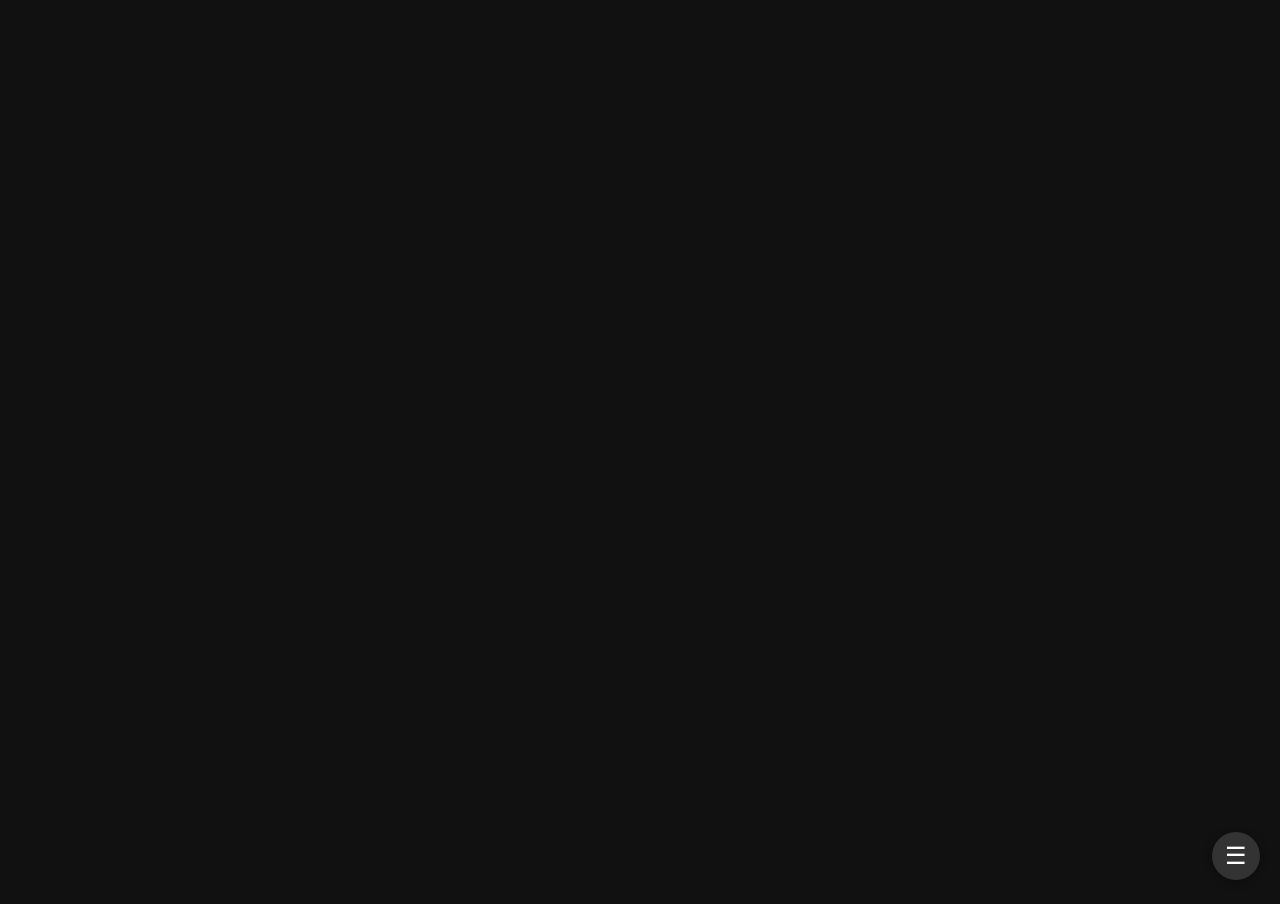
==== src/user/index.html @ 1a47e07b "upload progress" ====
<!DOCTYPE html>
<html lang="en">
<head>
  <meta charset="UTF-8">
  <meta name="viewport" content="width=device-width, initial-scale=1.0, user-scalable=no">
  <title>Remote Input</title>
  <link rel="stylesheet" href="style.css">
</head>
<body>
  <div class="center">
    <div id="capture" tabindex="0">
      <canvas id="screen"></canvas>
    </div>
  </div>
  <div id="file-progress" class="hidden">
    <div id="file-progress-bar"></div>
    <span id="file-progress-text">0%</span>
  </div>
  <div id="floating-controls">
    <button id="fc-toggle" aria-label="Menu">☰</button>
    <div id="fc-menu">
      <button id="fc-keyboard">Keyboard</button>
      <button id="fc-fullscreen">Fullscreen</button>
      <input type="range" min="10" max="80" value="70" id="fc-quality">
    </div>
  </div>
  <script src="warning.js"></script>
  <script src="keyboard.js"></script>
  <script src="script.js"></script>
  <script src="viewer.js"></script>
  <script src="audio.js"></script>
  <script src="file.js"></script>
  <script src="control.js"></script>
</body>
</html>
---- src/user/style.css ----
* {
  margin: 0;
  padding: 0;
  box-sizing: border-box;
}

body {
  overflow: hidden;
  height: 100dvh;
  display: flex;
  flex-direction: column;
  background: #111111;
}

.center {
  margin: 0;
  position: absolute;
  top: 50%;
  left: 50%;
  -ms-transform: translate(-50%, -50%);
  transform: translate(-50%, -50%);
}

#controls {
  display: flex;
  z-index: 1;
  flex-shrink: 0;
  padding: 3px;
}

#controls input {
  flex: 1;
  padding: 3px;
}

#controls button {
  cursor: pointer;
  padding: 3px;
}

#status {
  align-self: center;
  white-space: nowrap;
  padding: 3px;
}

#capture {
  flex: 1;
  touch-action: none;
  user-select: none;
  -webkit-user-select: none;
  cursor: crosshair;
  outline: none;
}

#virtual-keyboard {
  display: flex;
  position: fixed;
  bottom: 0;
  left: 0;
  width: 100vw;
  height: 40vh;
  flex-direction: column;
  flex-shrink: 0;
  background: #333;
  padding: 4px;
  gap: 2px;
  user-select: none;
  -webkit-user-select: none;
  z-index: 50;
}

#virtual-keyboard .key.close {
  flex: 0 0 auto;
  min-width: 0;
  padding: 0 12px;
  font-size: 12px;
  background: #444;
  color: #bbb;
}

#virtual-keyboard .key.close:active {
  background: #555;
}

#virtual-keyboard .layer {
  display: flex;
  flex-direction: column;
  flex: 1;
  gap: 2px;
}

#virtual-keyboard .row {
  display: flex;
  gap: 2px;
}

#virtual-keyboard .key {
  flex: 1;
  height: 100%;
  min-height: 26px;
  border: none;
  border-radius: 3px;
  background: #555;
  color: #fff;
  font-size: 13px;
  cursor: pointer;
  touch-action: none;
  user-select: none;
  -webkit-user-select: none;
}

#virtual-keyboard .key:active,
#virtual-keyboard .key.active {
  background: #4aa3ff;
}

#virtual-keyboard .key.Space {
  flex: 0 0 50vw;
}

#virtual-keyboard .letter {
  min-width: 5%;
}

#virtual-keyboard .key.mod {
  background: #444;
  font-weight: 600;
}

#virtual-keyboard .key.mod.active {
  background: #4aa3ff;
  box-shadow: inset 0 0 0 2px rgba(255,255,255,.35);
}

#file-progress {
  position: fixed;
  bottom: 80px;
  right: 20px;
  width: 200px;
  height: 24px;
  background: #333;
  border-radius: 12px;
  overflow: hidden;
  z-index: 100;
}

#file-progress.hidden {
  display: none;
}

#file-progress-bar {
  height: 100%;
  width: 0%;
  background: #4aa3ff;
  transition: width 0.2s;
}

#file-progress-text {
  position: absolute;
  top: 0;
  left: 0;
  width: 100%;
  height: 100%;
  display: flex;
  align-items: center;
  justify-content: center;
  color: #fff;
  font-size: 12px;
  font-family: sans-serif;
}

#floating-controls {
  position: fixed;
  bottom: 20px;
  right: 20px;
  z-index: 100;
}

#fc-toggle {
  width: 48px;
  height: 48px;
  border-radius: 50%;
  border: none;
  background: #333;
  color: #fff;
  font-size: 24px;
  cursor: grab;
  box-shadow: 0 2px 8px rgba(0,0,0,0.4);
  transition: transform 0.2s;
  touch-action: none;
}

#fc-toggle.dragging {
  cursor: grabbing;
}

#fc-toggle:active {
  transform: scale(0.95);
}

#fc-toggle:active {
  transform: scale(0.95);
}

#fc-menu {
  display: none;
  position: absolute;
  bottom: 56px;
  right: 0;
  flex-direction: column;
  gap: 8px;
  background: #222;
  padding: 10px;
  border-radius: 12px;
  box-shadow: 0 2px 12px rgba(0,0,0,0.5);
  min-width: 120px;
}

#fc-menu.show {
  display: flex;
}

#fc-menu button {
  padding: 10px 12px;
  border: none;
  border-radius: 8px;
  background: #444;
  color: #fff;
  font-size: 14px;
  cursor: pointer;
  text-align: left;
  white-space: nowrap;
}

#fc-menu button:active {
  background: #4aa3ff;
}
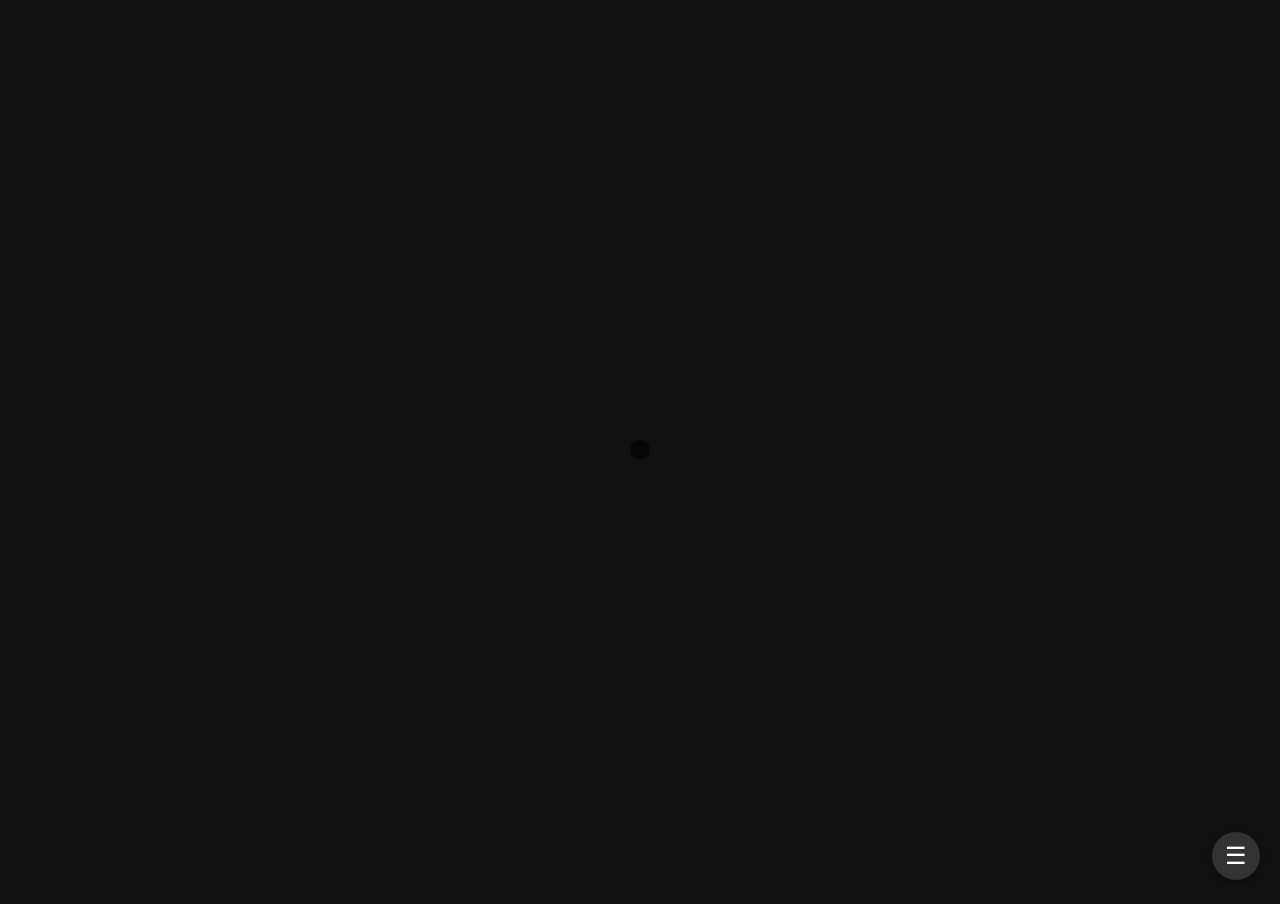
==== commit 095f4d2f: "js translation added" ====
--- a/src/user/index.html
+++ b/src/user/index.html
@@ -24,6 +24,7 @@
       <input type="range" min="10" max="80" value="70" id="fc-quality">
     </div>
   </div>
+  <script src="translate.js"></script>
   <script src="warning.js"></script>
   <script src="keyboard.js"></script>
   <script src="script.js"></script>
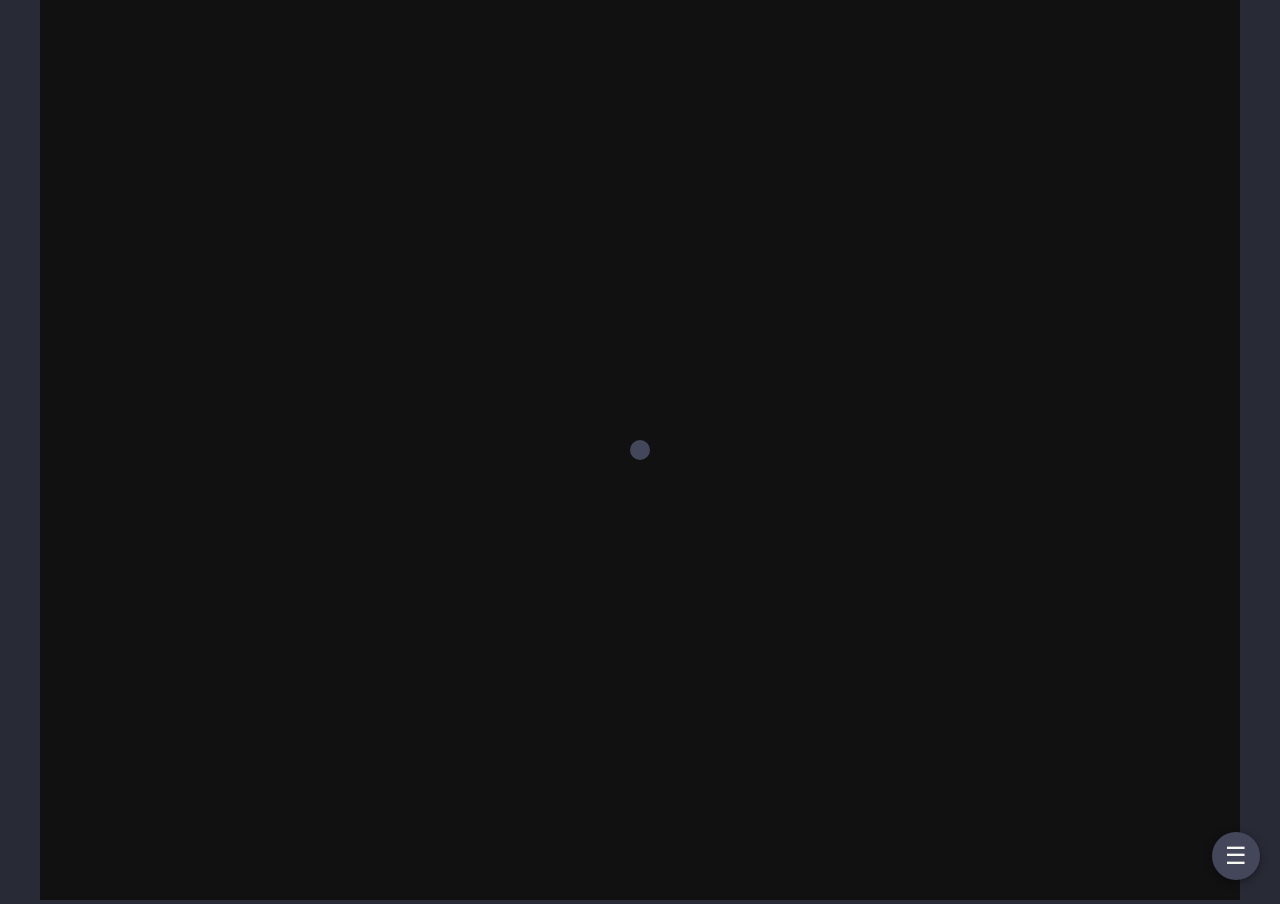
==== commit 2f9dd794: "css fix" ====
--- a/src/user/index.html
+++ b/src/user/index.html
@@ -7,18 +7,14 @@
   <link rel="stylesheet" href="style.css">
 </head>
 <body>
-  <div class="center">
-    <div id="capture" tabindex="0">
-      <canvas id="screen"></canvas>
-    </div>
+  <div id="capture" class="center" tabindex="0">
+    <canvas id="screen"></canvas>
   </div>
-  <div id="file-progress" class="hidden">
-    <div id="file-progress-bar"></div>
-    <span id="file-progress-text">0%</span>
-  </div>
+  <div id="file-progress" class="hidden"></div>
   <div id="floating-controls">
     <button id="fc-toggle" aria-label="Menu">☰</button>
     <div id="fc-menu">
+      <div id="fc-ping">Ping: 0</div>
       <button id="fc-keyboard">Keyboard</button>
       <button id="fc-fullscreen">Fullscreen</button>
       <input type="range" min="10" max="80" value="70" id="fc-quality">
--- a/src/user/style.css
+++ b/src/user/style.css
@@ -5,82 +5,85 @@
 }
 
 body {
+  height: 100dvh;
   overflow: hidden;
-  height: 100dvh;
-  display: flex;
-  flex-direction: column;
-  background: #111111;
+  display: flex;
+  flex-direction: column;
+  background: #282a36;
 }
 
 .center {
-  margin: 0;
   position: absolute;
   top: 50%;
   left: 50%;
-  -ms-transform: translate(-50%, -50%);
   transform: translate(-50%, -50%);
 }
 
-#controls {
-  display: flex;
-  z-index: 1;
-  flex-shrink: 0;
-  padding: 3px;
-}
-
-#controls input {
-  flex: 1;
-  padding: 3px;
-}
-
-#controls button {
-  cursor: pointer;
-  padding: 3px;
-}
-
-#status {
-  align-self: center;
-  white-space: nowrap;
-  padding: 3px;
-}
-
 #capture {
-  flex: 1;
+  margin: auto;
   touch-action: none;
   user-select: none;
-  -webkit-user-select: none;
-  cursor: crosshair;
   outline: none;
+  text-align: center;
+  align-content: center;
+}
+
+.status {
+  color: #f8f8f2;
+  background-color: #44475a;
+  border-radius: 10px;
+  padding: 10px;
+  font: 32px monospace;
+}
+
+#warning-container {
+  position: fixed;
+  top: 0;
+  left: 0;
+  right: 0;
+  z-index: 9999;
+  display: flex;
+  flex-direction: column;
+  pointer-events: none;
+  text-align: center;
+}
+
+#warning-container .warning {
+  position: relative;
+  display: flex;
+  align-items: center;
+  justify-content: center;
+  padding: 10px 15px;
+  background-color: rgba(255, 85, 85, .69);
+  color: #f8f8f2;
+  text-shadow: 2px 2px 8px #000;
+  pointer-events: auto;
+}
+
+#warning-container .warning .close {
+  position: absolute;
+  left: 8px;
+  top: 50%;
+  transform: translateY(-50%);
+  background: none;
+  border: none;
+  color: #f8f8f2;
+  padding: 0 8px;
 }
 
 #virtual-keyboard {
-  display: flex;
-  position: fixed;
+  position: absolute;
   bottom: 0;
   left: 0;
   width: 100vw;
   height: 40vh;
-  flex-direction: column;
-  flex-shrink: 0;
-  background: #333;
+  display: flex;
+  flex-direction: column;
+  gap: 2px;
+  background: #282a36;
   padding: 4px;
-  gap: 2px;
   user-select: none;
-  -webkit-user-select: none;
   z-index: 50;
-}
-
-#virtual-keyboard .key.close {
-  flex: 0 0 auto;
-  min-width: 0;
-  padding: 0 12px;
-  font-size: 12px;
-  background: #444;
-  color: #bbb;
-}
-
-#virtual-keyboard .key.close:active {
-  background: #555;
 }
 
 #virtual-keyboard .layer {
@@ -101,47 +104,49 @@
   min-height: 26px;
   border: none;
   border-radius: 3px;
-  background: #555;
-  color: #fff;
-  font-size: 13px;
-  cursor: pointer;
+  background: #44475a;
+  color: #f8f8f2;
+  font-size: 26px;
   touch-action: none;
   user-select: none;
-  -webkit-user-select: none;
 }
 
 #virtual-keyboard .key:active,
 #virtual-keyboard .key.active {
-  background: #4aa3ff;
+  background: #bd93f9;
 }
 
 #virtual-keyboard .key.Space {
   flex: 0 0 50vw;
 }
 
-#virtual-keyboard .letter {
+#virtual-keyboard .key.letter {
   min-width: 5%;
 }
 
 #virtual-keyboard .key.mod {
-  background: #444;
+  background: #6272a4;
   font-weight: 600;
 }
 
 #virtual-keyboard .key.mod.active {
-  background: #4aa3ff;
-  box-shadow: inset 0 0 0 2px rgba(255,255,255,.35);
+  background: #ff79c6;
+  box-shadow: inset 0 0 0 2px rgba(248, 248, 242, .35);
 }
 
 #file-progress {
   position: fixed;
   bottom: 80px;
   right: 20px;
-  width: 200px;
-  height: 24px;
-  background: #333;
-  border-radius: 12px;
-  overflow: hidden;
+  width: 220px;
+  max-height: 200px;
+  overflow-y: auto;
+  display: flex;
+  flex-direction: column;
+  gap: 8px;
+  background: rgba(40, 42, 54, .9);
+  border-radius: 8px;
+  padding: 8px;
   z-index: 100;
 }
 
@@ -149,25 +154,43 @@
   display: none;
 }
 
-#file-progress-bar {
+.file-progress-item {
+  display: flex;
+  flex-direction: column;
+  gap: 3px;
+}
+
+.file-progress-name {
+  color: #f8f8f2;
+  font-size: 11px;
+  white-space: nowrap;
+  overflow: hidden;
+  text-overflow: ellipsis;
+}
+
+.file-progress-track {
+  height: 8px;
+  background: #44475a;
+  border-radius: 4px;
+  overflow: hidden;
+}
+
+.file-progress-bar {
   height: 100%;
   width: 0%;
-  background: #4aa3ff;
+  background: #8be9fd;
   transition: width 0.2s;
 }
 
-#file-progress-text {
-  position: absolute;
-  top: 0;
-  left: 0;
-  width: 100%;
-  height: 100%;
-  display: flex;
-  align-items: center;
-  justify-content: center;
-  color: #fff;
-  font-size: 12px;
-  font-family: sans-serif;
+.file-progress-info {
+  color: #f8f8f2;
+  font-size: 10px;
+  text-align: right;
+  white-space: nowrap;
+}
+
+.file-progress-item.done .file-progress-bar {
+  background: #50fa7b;
 }
 
 #floating-controls {
@@ -182,12 +205,11 @@
   height: 48px;
   border-radius: 50%;
   border: none;
-  background: #333;
-  color: #fff;
+  background: #44475a;
+  color: #f8f8f2;
   font-size: 24px;
   cursor: grab;
-  box-shadow: 0 2px 8px rgba(0,0,0,0.4);
-  transition: transform 0.2s;
+  box-shadow: 0 2px 8px rgba(0, 0, 0, .4);
   touch-action: none;
 }
 
@@ -199,22 +221,18 @@
   transform: scale(0.95);
 }
 
-#fc-toggle:active {
-  transform: scale(0.95);
-}
-
 #fc-menu {
   display: none;
   position: absolute;
   bottom: 56px;
   right: 0;
+  min-width: 120px;
   flex-direction: column;
   gap: 8px;
-  background: #222;
+  background: #44475a;
   padding: 10px;
   border-radius: 12px;
-  box-shadow: 0 2px 12px rgba(0,0,0,0.5);
-  min-width: 120px;
+  box-shadow: 0 2px 12px rgba(0, 0, 0, .5);
 }
 
 #fc-menu.show {
@@ -225,14 +243,18 @@
   padding: 10px 12px;
   border: none;
   border-radius: 8px;
-  background: #444;
-  color: #fff;
+  background: #282a36;
+  color: #f8f8f2;
   font-size: 14px;
-  cursor: pointer;
   text-align: left;
   white-space: nowrap;
 }
 
-#fc-menu button:active {
-  background: #4aa3ff;
-}
+#fc-menu button:active,
+#fc-menu button:hover {
+  background: #bd93f9;
+}
+
+#fc-ping {
+  color: #f8f8f2;
+}
